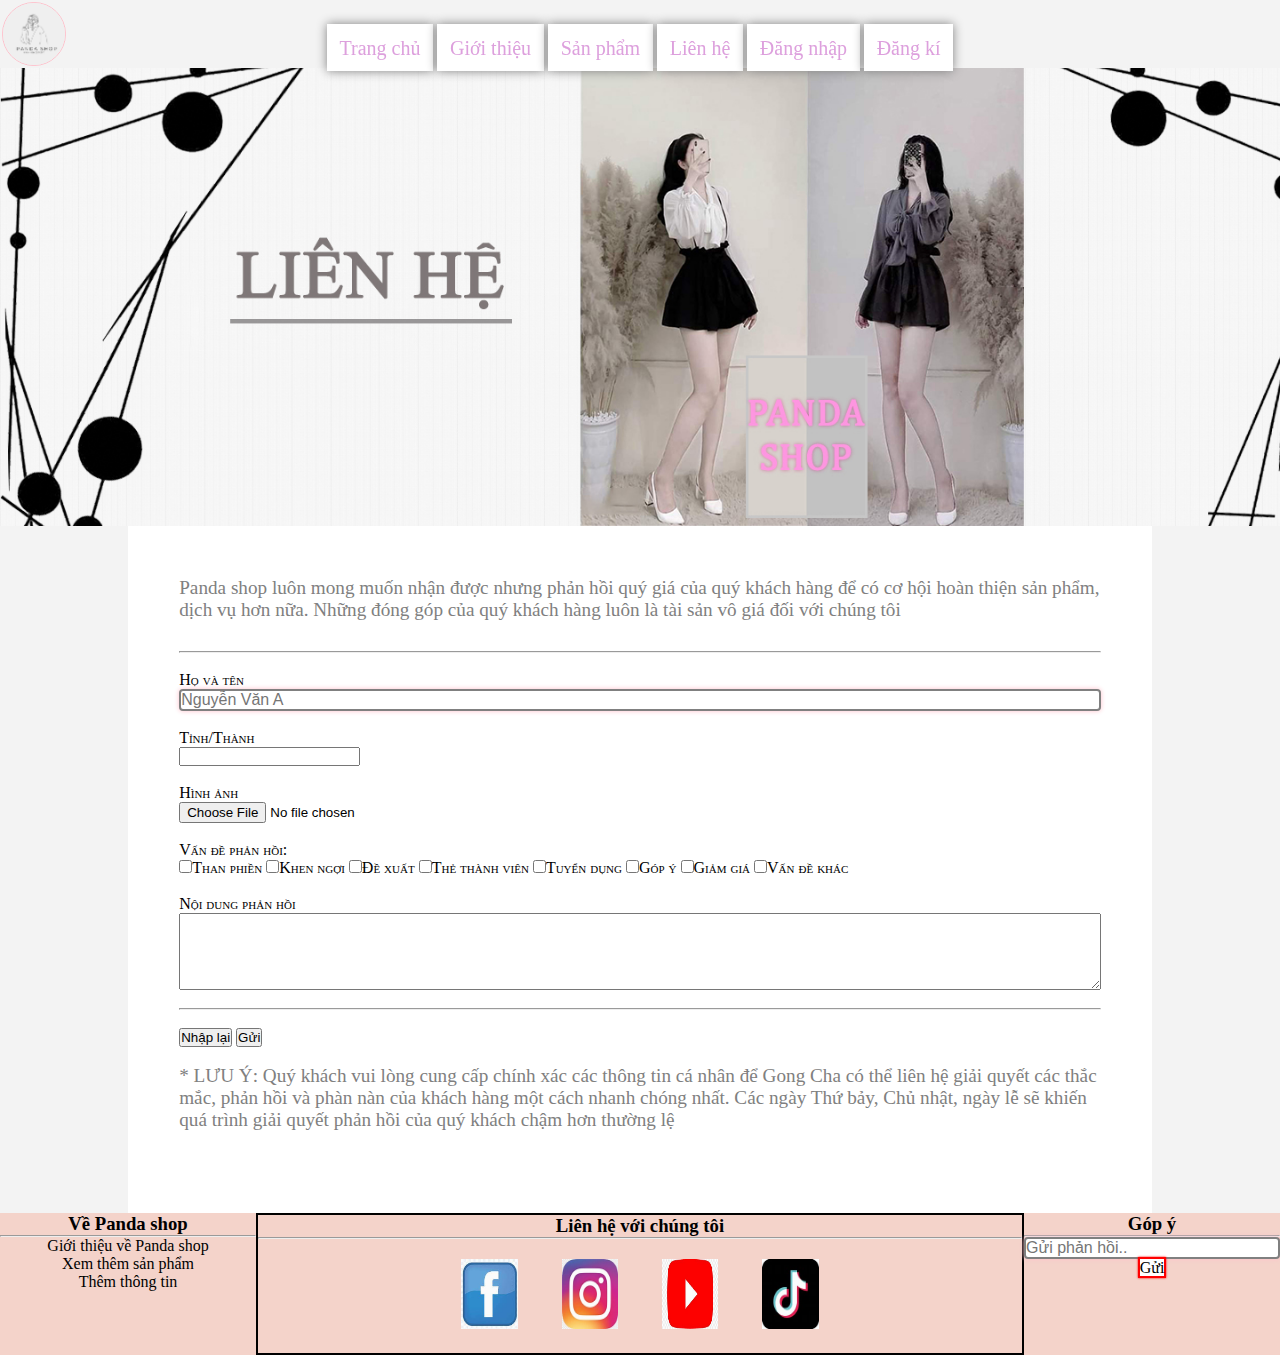
==== lienhe.html @ 9d0b15c6 "Add files via upload" ====
<html lang="en">
<head>
    <meta charset="UTF-8">
    <meta http-equiv="X-UA-Compatible" content="IE=edge">
    <meta name="viewport" content="width=device-width, initial-scale=1.0">
    <title>Liên hệ</title>
    <link href="./CSS/styles.css" rel="stylesheet">
    <link href="./CSS/gioithieu.css" rel="stylesheet">
    <link href="./CSS/lienhe.css" rel="stylesheet">
</head>
<body>
    <div class="header">
        <img src="./APicture/logo.jpg">
    </div>
    <div class="menu">
        <a href="index.html">Trang chủ</a>
        <a href="mgioithieu.html">Giới thiệu</a>
        <a href="sanpham.html">Sản phẩm</a>
        <a href="lienhe.html">Liên hệ</a>
        <a href="mdangnhap.html">Đăng nhập</a>
        <a href="ndangki.html">Đăng kí</a>
    </div>
    <div class="bn1">
        <img src="./APicture/anh1.jpg">
    </div>
    <div class="giuatrang">
        <p> Panda shop luôn mong muốn nhận được nhưng phản hồi quý giá của quý khách hàng để có cơ hội hoàn thiện sản phẩm, dịch vụ hơn nữa. Những đóng góp của quý khách hàng luôn là tài sản vô giá đối với chúng tôi
        </p>
        <hr>
        <br>
        <div class="b102">
            <form>
                <div class="form-group">
                    <label>Họ và tên</label><br/>
                    <label><input name="ht" class="form-control" type="text" placeholder="Nguyễn Văn A" tabindex="1"></label><br/> 
                </div>
                <br>
                <div class="form-group">
                    <label>Tỉnh/Thành</label>
                    <br/>
                    <input name="nn" list="ds" class="form-control" tabindex="2">
                    <datalist id="ds">
                        <option value="KIên Giang"></option>
                        <option value="Bạc Liêu"></option>
                        <option value="Sóc Trăng"></option>
                        <option value="Vũng Tàu"></option>
                        <option value="Dak Lak"></option>
                        <option value="Bắc Giang"></option>
                        <option value="Bến Tre"></option>
                        <option value="Quảng Ngãi"></option>
                        <option value="Cần Thơ"></option>
                        <option value="Bình Định"></option>
                    </datalist>
                </div>
                <br>
                <div class="from-group">
                    <label>Hình ảnh</label><br>
                    <label><input name="ha" type="file" tabindex="3"></label>
                </div>
                <br>
                <div class="form-group">              
                        <legend>Vấn đề phản hồi:</legend>
                        <label><input name="st" type="checkbox" tabindex="4">Than phiền</label>
                        <label><input name="st" type="checkbox" tabindex="4">Khen ngợi</label>
                        <label><input name="st" type="checkbox" tabindex="4">Đề xuất</label>
                        <label><input name="st" type="checkbox" tabindex="4">Thẻ thành viên</label>
                        <label><input name="st" type="checkbox" tabindex="4">Tuyển dụng</label>
                        <label><input name="st" type="checkbox" tabindex="4">Góp ý</label>
                        <label><input name="st" type="checkbox" tabindex="4">Giảm giá</label>
                        <label><input name="st" type="checkbox" tabindex="4">Vấn đề khác</label>
                </div>
                <br>
                <div class="form-group">
                    <label>Nội dung phản hồi</label><br/>
                    <label>
                        <textarea class="form-control" name="gc" tabindex="5" rows="5" cols="40"></textarea>
                    </label>
                </div>
                <br>
                <hr>
                <br>
                <div class="form-group">
                    <label>
                        <button class="form-button" tabindex="6">Nhập lại</button>
                        <button class="form-button" tabindex="7">Gửi</button>
                    </label>
                </div>
            </form>
            <br>
        </div>
        <p>* LƯU Ý:

            Quý khách vui lòng cung cấp chính xác các thông tin cá nhân để Gong Cha có thể liên hệ giải quyết các thắc mắc, phản hồi và phàn nàn của khách hàng một cách nhanh chóng nhất.
            
            Các ngày Thứ bảy, Chủ nhật, ngày lễ sẽ khiến quá trình giải quyết phản hồi của quý khách chậm hơn thường lệ</p>
    </div>
    <div class="footer">
        <div class="footer1">
            <h3>Về Panda shop</h3> 
            <hr>
            <a href="mgioithieu.html">Giới thiệu về Panda shop</a>
            <a href="sanpham.html">Xem thêm sản phẩm</a>
            <a href="lienhe.html">Thêm thông tin</a>
        </div>
        <div class="footer2">
            <h3>Liên hệ với chúng tôi</h3>
            <hr>
            <a href="#4"><img src="./APicture/110.jpg"></a>
            <a href="#4"><img src="./APicture/114.jpg"></a>
            <a href="#4"><img src="./APicture/th.jpg"></a>
            <a href="#4"><img src="./APicture/thh.jpg"></a>
        </div>
        <div class="footer3">
            <h3>Góp ý</h3>
            <hr>
            <form>
                <input type="text" name="search" placeholder="Gửi phản hồi..">
            </form>
            <a  href="#2">Gửi</a>
        </div>
    </div>
</div>
</body>
</html>
---- CSS/styles.css ----
*{
    box-sizing: border-box;
}
body{
    background-color: white;
    padding: 0%;
    margin: 0%;
}
.header{
    border: 2px solid #f3f3f3;
    background-color: #f3f3f3;
    position: fixed;
    width: 100%;
}

.header img{
    border-radius: 50%;
    width: 5%;
    font-weight: 1000px;
    border: 1px double pink;
}
.banner{
    width: 100%;
    height: 100%;
    padding-top: 5%;
    border-radius: 0% 0% 5% 5%;
    box-shadow: 0 0 5px pink;
    border: 3px solid white;
}

.menu{
    text-align: center;
    position: fixed;
    width: 100%;
    padding-top: 2.86%;
 }
 
.menu a{
    padding: 1%;
    text-decoration: none;
    box-shadow: 0 0 10px grey;
    text-align: center;
    font-weight: 1000px;
    font-family:'cambira math';
    color: plum;
    background-color: white;
    font-size: 20px;
}
.menu a:hover{
    box-shadow: 0 0 20px pink;
    padding: 1%;
    border: 5px solid rgb(245, 9, 186) ;
}

.hang{
 padding: 10px;
 margin-left: 50px;
 margin-right: 50px;
 text-align: center;

}
.hangtrai{
    box-shadow: 0 0 2px black;
    float: right;
    width: 100%;
    text-align: center;
    border-radius: 2% 2% 2% 2%;
    background-color: white;
}
.hang::after{
    content: "";
    display: table;
    clear: both;
}
.chu{
    box-shadow:  0 0 20px;
    border-radius: 50%;
    color: pink;
    width: 20%;
    text-align: center;
}
.sanpham{
    width: 18%;
    text-align: center;
    box-shadow: 0 0 3px rgb(197, 197, 197);
    border-radius: 3% 3% 3% 3%;
    float: left;
    margin: 10px;
    padding: 20px;
    box-shadow: 0 0 10px pink;
}
.sanpham a:hover{
    border: 5px solid rgb(3, 104, 12);
    border-radius: 5% 5% 5% 5%;
    box-shadow: inset 0 0 5px gray;
}
.hinhanh{
    width: 100%;
    height: 300px;
    text-align: center;
    border-radius: 3% 3% 3% 3%;
    box-shadow: 0 0 3px rgb(3, 104, 12);
}


.footer{
    background: #f4d3ca;
    width: 100%;
    text-align: center;
}
.footer1{
    float: left;
    width: 20%;
}
.footer1 a{
    text-decoration: none;
    display: block;
    text-align: center;
    color: black;

}
.footer2{
    float: left;
    width: 60%;
    border: 2px solid black;
}
.footer2 img{
    border-radius: 5% 5% 5% 5%;
    padding: 10px;
    margin: 10px;
    height: 10%;
    width: 10%;
}
.footer3{
    float: left;
    width: 20%;
}
.footer3 a{
    border: 2px solid red;
    border-radius: 3% 3% 3% 3% 3%;
    text-decoration: none;
    background-color: white;
    box-shadow: 0 0 2px red;
    color: black;
}
input[type=text] {
    width: 100px;
    border-radius: 4px;
    font-size: 16px;
    outline:none;
    border: 2px solid gray;
    transition: width 0.4s ease-in-out;
    box-shadow: 0 0 5px pink;
}
form input[type="text"]:focus{
  width:300px;
  background-color:white;
}
.footer::after{
    content: "";
    display: block;
    clear: both;
}
---- CSS/gioithieu.css ----
*{
    margin: 0;
    padding: 0;
    list-style: none;
}
.trang1{
    width: 100%;
    margin: 0 auto;
}
.header{
    position: fixed;
    width: 100%;
}
img{
    width: 100%;
    height: auto;
}
.bn1>img{
    padding-top: 5%;
}
.top{
    width: 95%;
    margin: 0 auto;
}
.tleft{
    padding: 5%;
    width: 60%;
    float: left;
    background-color: rgb(245, 185, 188);
    height: 350px;
}
.tright{
    width: 40%;
    padding-top: 2%;
    float: left;
    background-color: rgb(245, 185, 188);
    height: 350px;
    text-align: center;
}
.a1{
    width: 50%;
    height: auto;
    border-radius: 50%;
    
}
.top>.tleft>h3{
    color: rgb(238, 88, 113);
    font-size: 40px;
    font-family: 'Times New Roman', Times, serif;      
}
.top>.tleft>p{
    font-family: 'Times New Roman', Times, serif;
    font-size: 20px;
}
.top::after{
    content: "";
    display: table;
    clear: both;
}
.bottom{
    width: 95%;
    margin: 0 auto;
    text-align: center;
    border: 1px solid rgb(163, 163, 163);
}
.btleft{
    padding: 2%;
    float: left;
    width: 47.5%;
    margin: 0 auto;
}
.btright{
    padding: 2%;
    float: left;
    width: 47.5%;
    margin: 0 auto;
}
.a2{
    width: 30%;
    height: auto;
    padding-bottom: 2%;
}
.btleft>p{
    text-align: justify;
    font-family: 'Times New Roman', Times, serif;
    font-size: 20px;
}
.btright>p{
    text-align: justify;
    font-family: 'Times New Roman', Times, serif;
    font-size: 20px;
}
.bottom::after{
    content: "";
    display: table;
    clear: both;
}
.fcuoi{
    width: 95%;
    height: 200px;
    padding: 3%;
    margin: 0 auto;
    background-color: rgb(245, 185, 188);
    text-align: center;
}
.fcuoi>h3{
    color: rgb(238, 88, 113);
    font-size: 40px;
    font-family: 'Times New Roman', Times, serif;
}
.fcuoi>p{
    text-align: justify;
    font-family: 'Times New Roman', Times, serif;
    font-size: 20px;
}
.fcuoi::after{
    content: "";
    display: table;
    clear: both;
}
.giua{
    padding: 2% 2%;
}
h2{
    color: rgb(238, 88, 113);
    font-size: 40px;
    font-family: 'Times New Roman', Times, serif;
    text-align: center;
    border-bottom: 2px solid rgb(238, 88, 113);
}
.giua::after{
    content: "";
    display: table;
    clear: both;
}
.hangtrai1{
    padding: 0 2%;
    margin: 0 auto;
}
.sanpham1{
    width: 8%;
    text-align: center;
    box-shadow: 0 0 3px rgb(197, 197, 197);
    border-radius: 3% 3% 3% 3%;
    float: left;
    margin: 10px;
    box-shadow: 0 0 10px pink;
}
.hinhanh1{
    opacity: 0.5;
    filter: alpha(opacity=50);
}
.hinhanh1:hover{
    border-radius: 5% 5% 5% 5%;
    border: solid pink;
    opacity: 1;
    filter: alpha(opacity=100);
}
.sanpham1>p{
    width: 100%;
}
.hinhanh1{
    width: 100%;
    height: 150px;
    text-align: center;
    border-radius: 3% 3% 3% 3%;
    padding: 3%;
    margin: 0 auto;
}
---- CSS/lienhe.css ----
body{
    background-color: #f3f3f3;
}
.giuatrang{
    width: 80%;
    margin: 0 auto;
    padding: 4%;
    background-color: white ;
}
.giuatrang>p{
    font-size: larger;
    font-family: 'Times New Roman', Times, serif;
    color: gray;
   padding-bottom: 30px;

}
input[type=text] {
    width: 100%;
    border-radius: 4px;
    font-size: 16px;
    outline:none;
    transition: width 0.4s ease-in-out;
}
input[type=text]:hover{
    box-shadow: 0 0 5px rgb(60, 253, 1);
}
.b102{
    font-variant: small-caps;
    background-color: white;
    
}
form input[type="text"]:focus{
  width:100%;
  
}
textarea{
    width: 100%;
}
textarea:hover{
    box-shadow: 0 0 7px rgb(60, 253, 1);
}
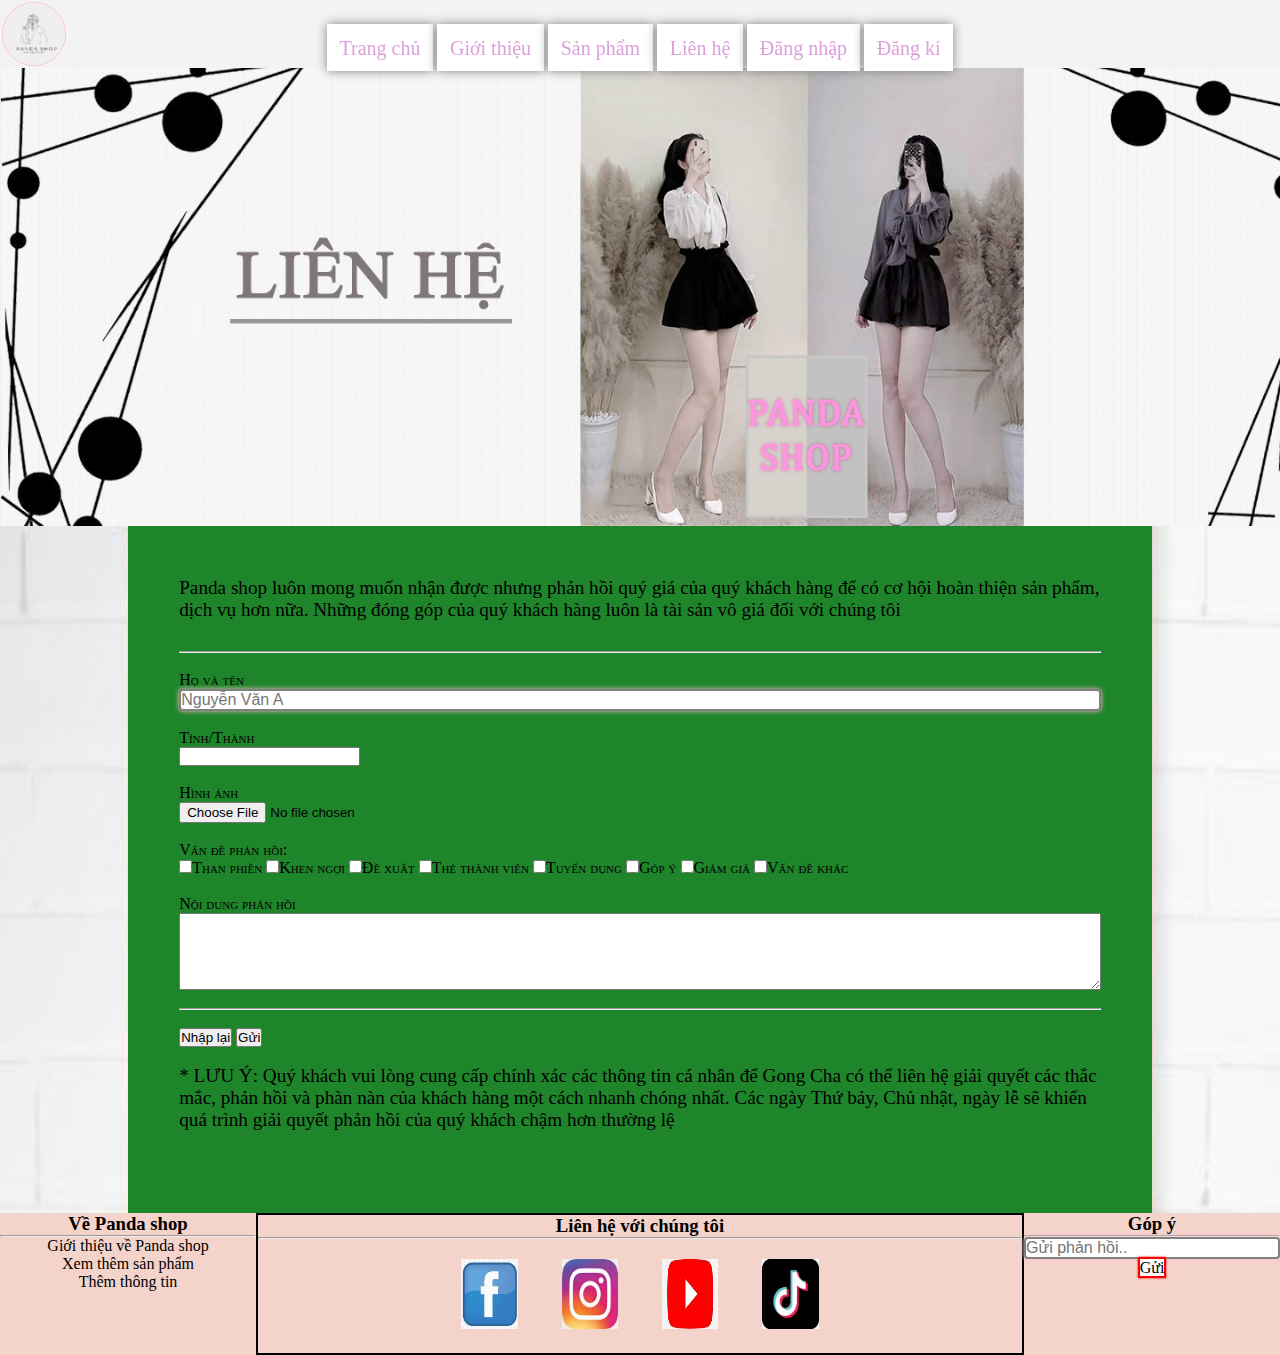
==== commit aa221a57: "Add files via upload" ====
--- a/lienhe.html
+++ b/lienhe.html
@@ -105,10 +105,10 @@
         <div class="footer2">
             <h3>Liên hệ với chúng tôi</h3>
             <hr>
-            <a href="#4"><img src="./APicture/110.jpg"></a>
-            <a href="#4"><img src="./APicture/114.jpg"></a>
-            <a href="#4"><img src="./APicture/th.jpg"></a>
-            <a href="#4"><img src="./APicture/thh.jpg"></a>
+            <a href="https://www.facebook.com/canh.vuong.52" class="f1"><img src="./APicture/110.jpg" ></a>
+            <a href="https://www.instagram.com/canhvuongk3/" class="f1"><img src="./APicture/114.jpg" ></a>
+            <a href="https://www.youtube.com/channel/UCeCCYV7A2RMaSpnzLSpIe_g"class="f1"><img src="./APicture/th.jpg" ></a>
+            <a href="https://www.tiktok.com/@thienvuong1302"class="f1"><img src="./APicture/thh.jpg" ></a>
         </div>
         <div class="footer3">
             <h3>Góp ý</h3>
@@ -116,7 +116,7 @@
             <form>
                 <input type="text" name="search" placeholder="Gửi phản hồi..">
             </form>
-            <a  href="#2">Gửi</a>
+            <a  href="lienhe.html">Gửi</a>
         </div>
     </div>
 </div>
--- a/CSS/lienhe.css
+++ b/CSS/lienhe.css
@@ -1,16 +1,17 @@
 body{
     background-color: #f3f3f3;
+    background-image:url(../APicture/br1.jpg) ;
+    background-size: 100% 100%;
 }
 .giuatrang{
     width: 80%;
     margin: 0 auto;
     padding: 4%;
-    background-color: white ;
+   background-color: #1f852b;
 }
 .giuatrang>p{
     font-size: larger;
     font-family: 'Times New Roman', Times, serif;
-    color: gray;
    padding-bottom: 30px;
 
 }
@@ -25,9 +26,8 @@
     box-shadow: 0 0 5px rgb(60, 253, 1);
 }
 .b102{
-    font-variant: small-caps;
-    background-color: white;
-    
+    font-variant: small-caps; 
+    background-color: #1f852b;
 }
 form input[type="text"]:focus{
   width:100%;
